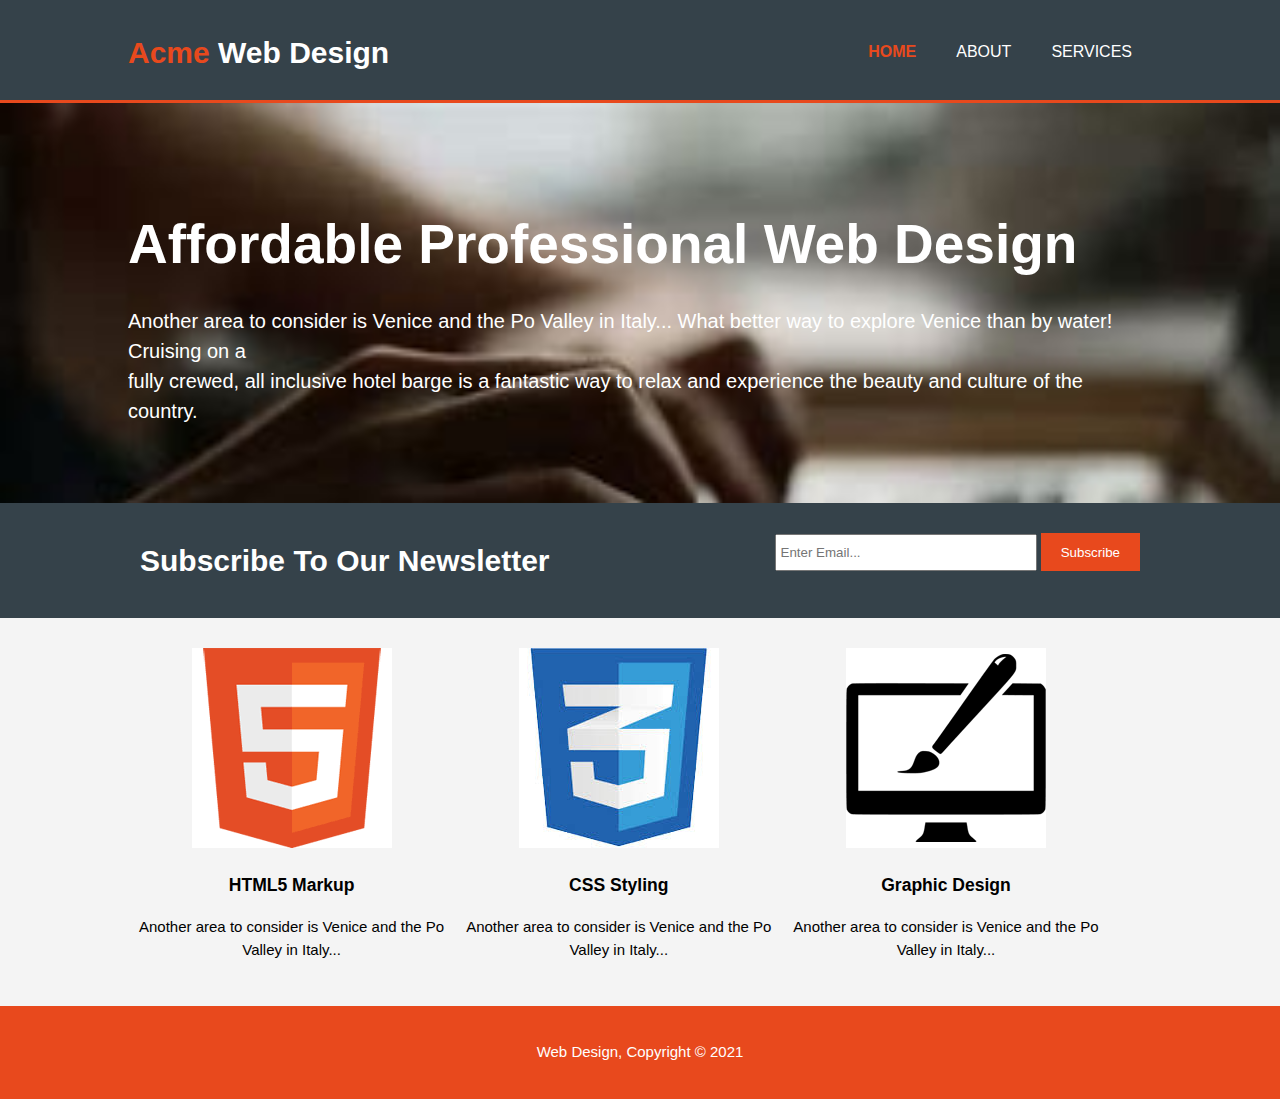
==== index.html @ 0c408b7f "ACME WEBSITE" ====
<!DOCTYPE html>
<html>
  <head>
    <meta charset="uft-8">
    <meta name="viewport" content="width=device-width">
    <meta name="description" content="Affordable and professional web design">
     <meta name="keywords" content="web design, affordable web design,professional web design">
     <meta name="authort" content="Uchendu Peace">

     <title>Web Design/ Welcome</title>
     <link rel="stylesheet" href="style.css">
    </head>
    <body>
      <header>
        <div class="container">
          <div id ="branding">
            <h1><span class="highlight">Acme</span> Web Design</h1>
           </div>
           <nav>
             <ul>
               <li class="current"><a href="index.html">Home</a></li>
               <li><a href="about.html">About</a></li>
               <li><a href="services.html">Services</a></li>
             </ul>
             </nav>
        </div>
       </header>
       <section id="showcase">
         <div class="container">
           <h1>Affordable Professional Web Design</h1>
           <p>Another area to consider is Venice and the Po Valley in Italy... What better way to explore Venice than by water! Cruising on a<br> fully crewed, all inclusive hotel barge is a fantastic way to relax and experience the beauty and culture of the country.</p> 
         </div>
       </section>

       <section id="newsletter">
         <div class="container">
           <h1>Subscribe To Our Newsletter</h1>
           <form>
            <input type="email"  placeholder="Enter Email...">
            <button type="submit" class="button_1">Subscribe</button>    
           </form>
         </div>
       </section>

       <section id="boxes">
         <div class="container">
           <div class="box">
             <img src="html5.png">
             <h3>HTML5 Markup</h3> 
             <p>Another area to consider is Venice and the Po Valley in Italy...</p> 
           </div>
           <div class="box">
             <img src="css3.png">
             <h3>CSS Styling</h3> 
             <p>Another area to consider is Venice and the Po Valley in Italy...</p> 
           </div>
           <div class="box">
             <img src="brush.png">
             <h3>Graphic Design</h3> 
             <p>Another area to consider is Venice and the Po Valley in Italy...</p> 
           </div>
         </div>
       </section>

       <footer>
          <p> Web Design, Copyright &copy; 2021</p>
       </footer>
    </body>
</html
---- style.css ----
body{
  font-family: Arial, Helvetica, sans-serif;
  font-size: 15px;
  line-height: 1.5;

/**font:15px/1.5 Arial, Helvetica, sans-serif;
shortcut for the whole thing
**/
  padding:0;
  margin:0;
  background-color:#f4f4f4;
}

/*global*/
.container{
  width:80%;
  margin:auto;
  overflow:hidden;
}

ul{
  margin:0;
  padding:0;
}
.button_1{
  height:38px;
  background:#e8491d;
  border:0;
  padding-left:20px;
  padding-right:20px;
  color: #ffffff;
}


.dark {
  padding:15px;
  background:#35424a;
  color:#ffffff;
  margin-top:10px;
  margin-bottom:10px;

}
/*Header*/
header{
  background:#35424a;
  color:#ffffff;
  padding-top:30px;
  min-height:70px;
  border-bottom:#e8491d 3px solid;
}

header a{
  color:#ffffff;
  text-decoration:none;
  text-transform:uppercase;
  font-size:16px;
}



header li{
  float:left;
  display:inline;
  padding:0 20px 0 20px;
}

header #branding{
  float:left;
}

header #branding h1{
  margin:0;
}

header nav{
  float:right;
  margin-top:10px;
}

header .highlight, header .current a{
  color:#e8491d;
  font-weight:bold;
}

header a:hover{
color:#cccccc;
font-weight:bold;

}


/*showcase*/

#showcase{
  min-height:400px;
  background-image: url("showcase.jpg");
  background-repeat:no-repeat 0 -400px;
  background-size: cover;
  teaxtp-align:center;
  color:#ffffff;
}

#showcase h1{
  margin-top:100px;
  font-size:55px;
  margin-bottom:10px;
}

#showcase p{
  font-size:20px;
}

#newsletter{
  padding:15px;
  color:#ffffff;
  background:#35424a;
}


#newsletter h1{
  float:left;
}

#newsletter form{
  float:right;
  margin-top:15px;
}

#newsletter input[type="email"]{
  padding:4px;
  height:25px;
  width:250px;
}

/*Boxes*/

#boxes{
  margin-top:20px;
}

#boxes .box{
  float:left;
  text-align:center;
  width:30%;
  padding:10px;
}

#boxes box img{
  width:70px;
}

/*sidebar*/
aside#sidebar{
  float:right;
  width:30%;
  margin-top:10px;

}  

aside#sidebar .quote input, aside#sidebar .quote textarea{
width:90%;
padding:5px;

}

/*main-col*/
article#main-col{
  float:left;
  width:65%;

}


/*Services*/
ul#services li {
  list-style:none;
  padding:20px;
  border:#cccccc solid 1px;
  margin-bottom:5px;
  background:#e6e6e6;
}

footer{
  padding:20px;
  margin-top:20px;
  color:#ffffff;
  background-color:#e8491d;
  text-align: center;
}




/*media queries*/

@media(max-width:768px;){
  header #branding,
  header nav,
  header nav li,
  #newsletter h1,
  #newsletter form,
  #boxes .box,
  article#main-col,
  aside#sidebar{
    float:none;
    text-align:center;
    width:100%;
}
  header{
    padding-bottom:20px;
}
  #showcase h1{
    margin-top:40px;
}

  #newsletter button, .quote button {
    display:none;
    width:100%;

}
 #newsletter form input[type="email"].quote input, .quote tetxarea{
   width:100%;
   margin-bottom:6px;
}

#boxes box img{
  width:100%;
   margin-bottom:10px;
}
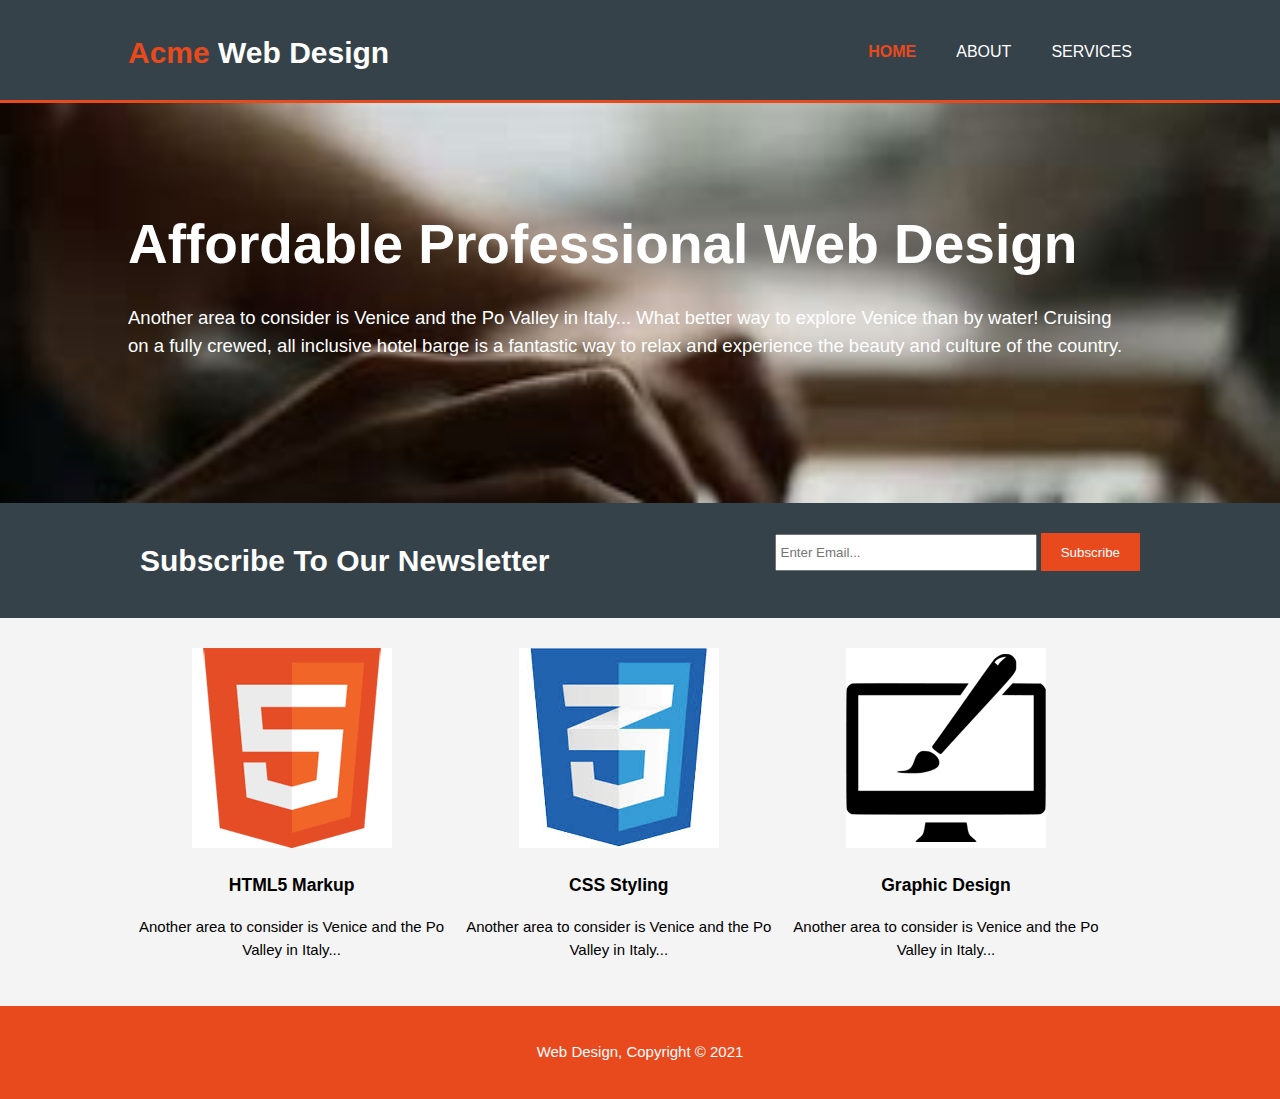
==== commit 2d284b36: "made some changes to the home page" ====
--- a/index.html
+++ b/index.html
@@ -28,7 +28,10 @@
        <section id="showcase">
          <div class="container">
            <h1>Affordable Professional Web Design</h1>
-           <p>Another area to consider is Venice and the Po Valley in Italy... What better way to explore Venice than by water! Cruising on a<br> fully crewed, all inclusive hotel barge is a fantastic way to relax and experience the beauty and culture of the country.</p> 
+           <p class="wrap">
+            Another area to consider is Venice and the Po Valley in Italy... What better way to explore Venice than by water! Cruising on a fully crewed, all inclusive hotel barge is a fantastic way to relax and experience the beauty and culture of the country.
+           </p>
+            
          </div>
        </section>
 
--- a/style.css
+++ b/style.css
@@ -16,6 +16,11 @@
   width:80%;
   margin:auto;
   overflow:hidden;
+}
+
+#showcase .wrap{
+  width: 1000px;
+  font-size:18.5px;
 }
 
 ul{
